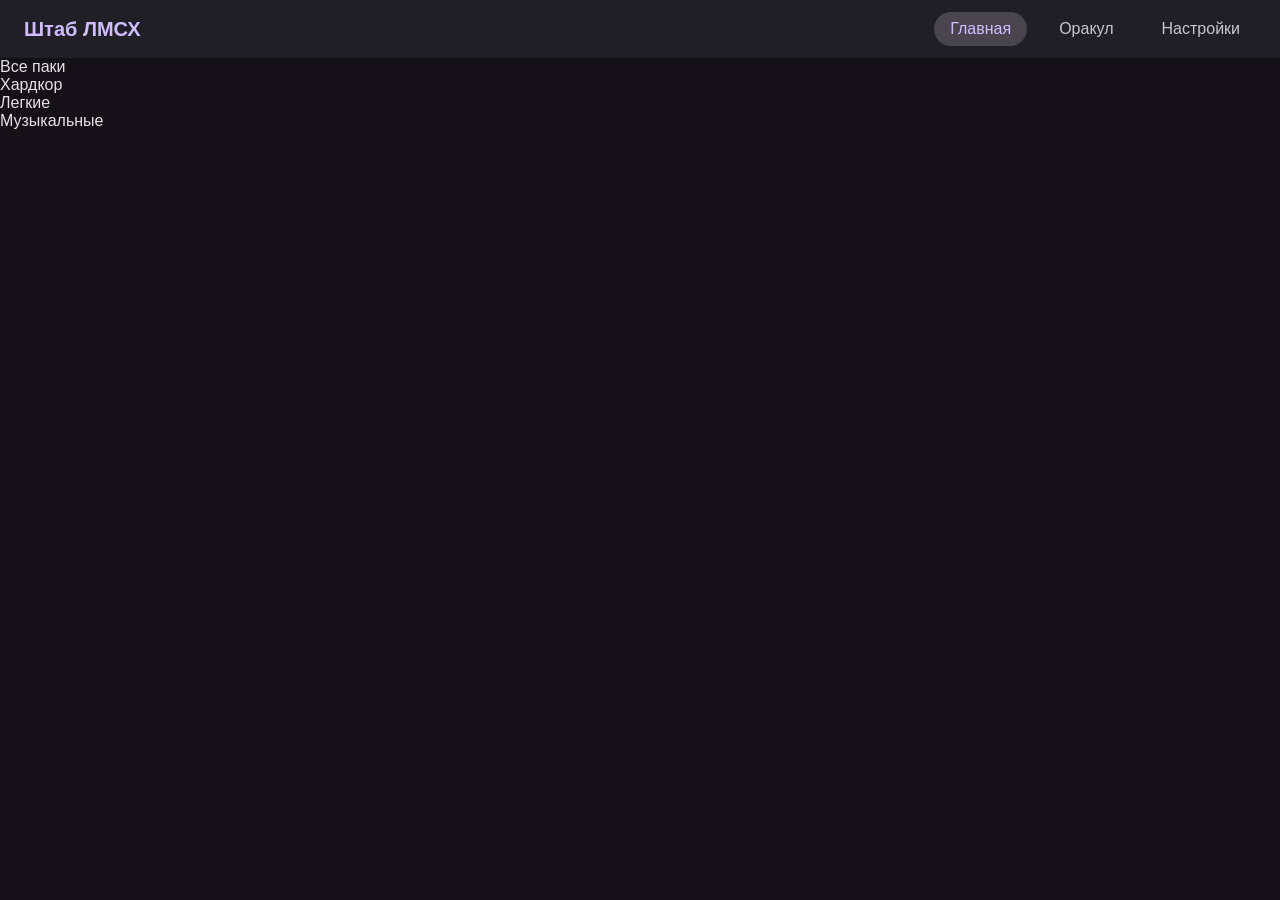
==== index.html @ 04fe7bf9 "Update index.html" ====
<!DOCTYPE html>
<html lang="ru" data-theme="dark">
<head>
    <meta charset="UTF-8">
    <title>Штаб ЛМСХ — Паки</title>
    <link rel="stylesheet" href="style.css">
    <script src="theme.js"></script>
    <script src="nav.js" defer></script>
</head>
<body>

    <div class="filter-nav" id="category-filter">
        <div class="chip active" onclick="filterPacks('all')">Все паки</div>
        <div class="chip" onclick="filterPacks('hard')">Хардкор</div>
        <div class="chip" onclick="filterPacks('easy')">Легкие</div>
        <div class="chip" onclick="filterPacks('music')">Музыкальные</div>
    </div>

    <main id="packs-grid" class="grid"></main>

    <script>
        function filterPacks(category) {
            // Управление активным чипсом
            document.querySelectorAll('.chip').forEach(c => c.classList.remove('active'));
            event.target.classList.add('active');
            
            // Логика фильтрации
            console.log("Фильтр по категории:", category);
            // Тут будет код, который скрывает/показывает карточки .card с нужным data-category
        }
    </script>
</body>
</html>
---- style.css ----
/* style.css — Единый каркас Штаба */
:root {
    --bg: #141218;
    --surface: #211f26;
    --text: #e6e1e5;
    --primary: #d0bcff;
}

body {
    background-color: var(--md-sys-color-background, var(--bg));
    color: var(--md-sys-color-on-background, var(--text));
    font-family: 'Segoe UI', Roboto, Helvetica, Arial, sans-serif;
    margin: 0;
    padding: 0;
    transition: background 0.3s;
}

.main-container {
    max-width: 900px;
    margin: 32px auto;
    padding: 0 16px;
}

.card {
    background-color: var(--md-sys-color-surface, var(--surface));
    border-radius: 16px;
    padding: 24px;
    margin-bottom: 24px;
    border: 1px solid rgba(255,255,255,0.05);
}
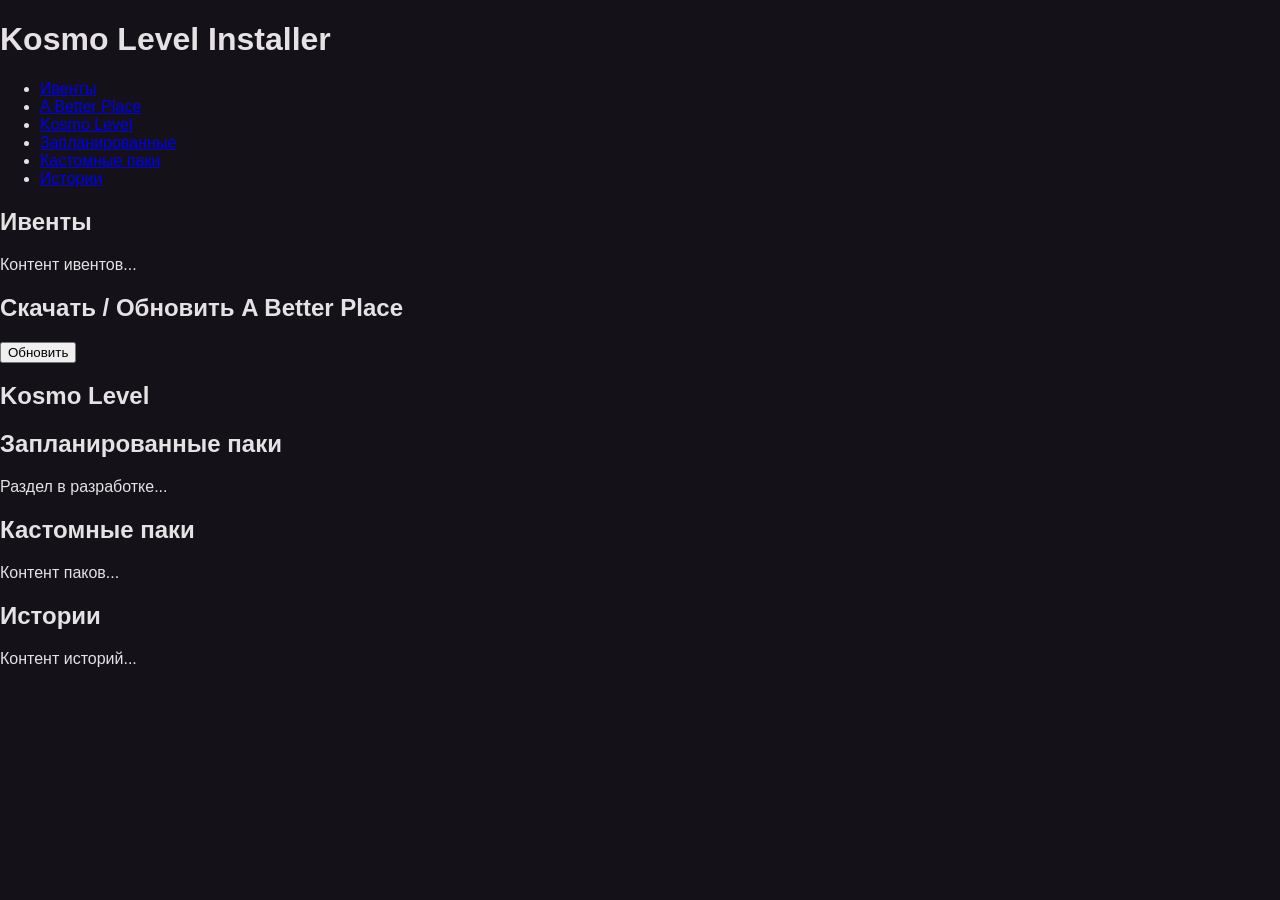
==== commit 8fafc877: "Update index.html" ====
--- a/index.html
+++ b/index.html
@@ -1,33 +1,35 @@
 <!DOCTYPE html>
-<html lang="ru" data-theme="dark">
+<html lang="ru">
 <head>
     <meta charset="UTF-8">
-    <title>Штаб ЛМСХ — Паки</title>
+    <meta name="viewport" content="width=device-width, initial-scale=1.0">
+    <title>Kosmo Level Installer</title>
     <link rel="stylesheet" href="style.css">
-    <script src="theme.js"></script>
-    <script src="nav.js" defer></script>
 </head>
 <body>
 
-    <div class="filter-nav" id="category-filter">
-        <div class="chip active" onclick="filterPacks('all')">Все паки</div>
-        <div class="chip" onclick="filterPacks('hard')">Хардкор</div>
-        <div class="chip" onclick="filterPacks('easy')">Легкие</div>
-        <div class="chip" onclick="filterPacks('music')">Музыкальные</div>
-    </div>
+<header>
+    <h1>Kosmo Level Installer</h1>
+</header>
 
-    <main id="packs-grid" class="grid"></main>
+<nav class="toc">
+    <ul>
+        <li><a href="#events">Ивенты</a></li>
+        <li><a href="#better-place">A Better Place</a></li>
+        <li><a href="#kosmo-level">Kosmo Level</a></li>
+        <li><a href="#planned">Запланированные</a></li>
+        <li><a href="#custom">Кастомные паки</a></li>
+        <li><a href="#stories">Истории</a></li>
+    </ul>
+</nav>
 
-    <script>
-        function filterPacks(category) {
-            // Управление активным чипсом
-            document.querySelectorAll('.chip').forEach(c => c.classList.remove('active'));
-            event.target.classList.add('active');
-            
-            // Логика фильтрации
-            console.log("Фильтр по категории:", category);
-            // Тут будет код, который скрывает/показывает карточки .card с нужным data-category
-        }
-    </script>
+<section id="events"><h2>Ивенты</h2><p>Контент ивентов...</p></section>
+<section id="better-place"><h2>Скачать / Обновить A Better Place</h2><button class="btn-main">Обновить</button></section>
+<section id="kosmo-level"><h2>Kosmo Level</h2><div id="packs-container"></div></section>
+<section id="planned"><h2>Запланированные паки</h2><p class="empty-msg">Раздел в разработке...</p></section>
+<section id="custom"><h2>Кастомные паки</h2><p>Контент паков...</p></section>
+<section id="stories"><h2>Истории</h2><p>Контент историй...</p></section>
+
+<script src="app.js"></script>
 </body>
 </html>
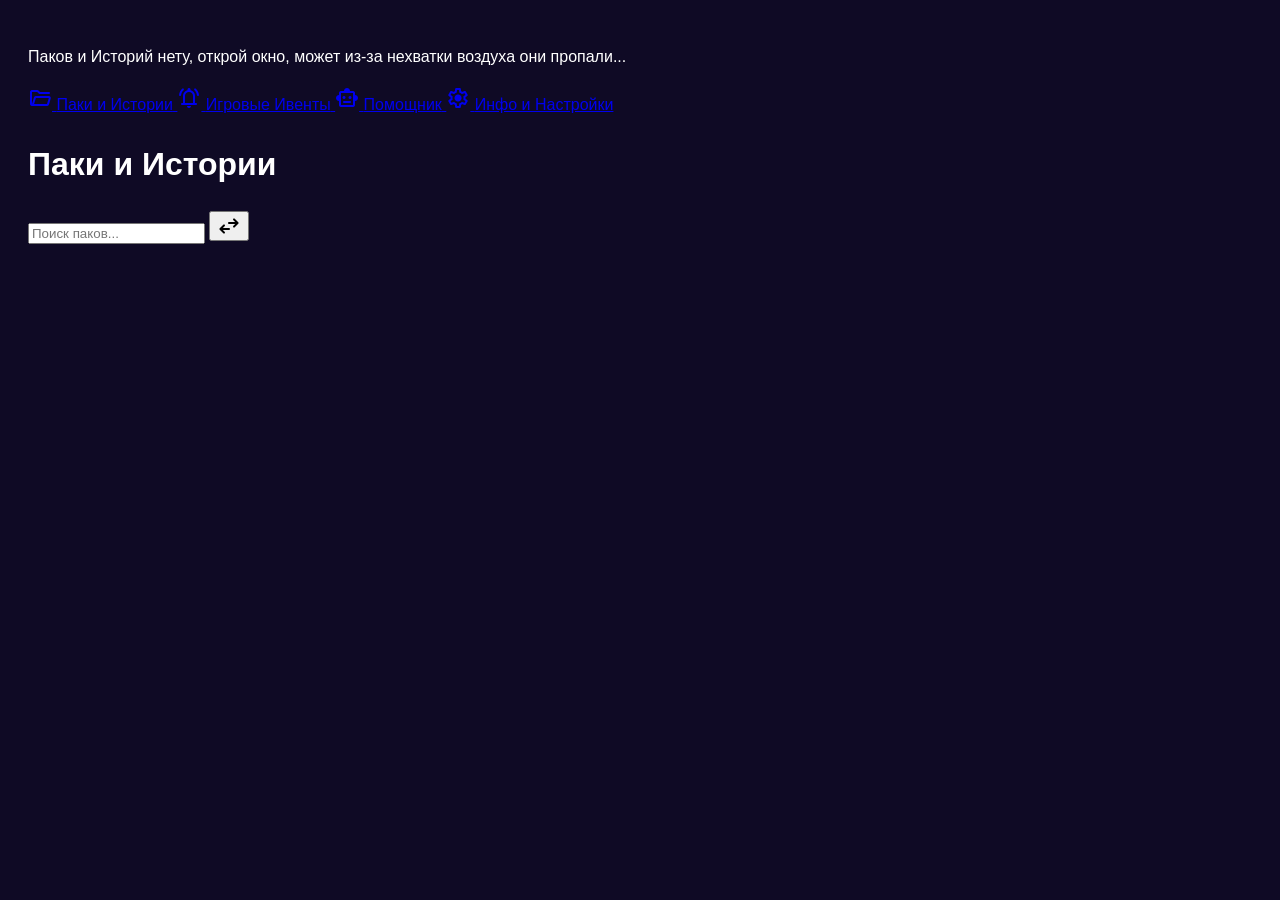
==== commit 28900915: "Update title and add search functionality" ====
--- a/index.html
+++ b/index.html
@@ -3,33 +3,63 @@
 <head>
     <meta charset="UTF-8">
     <meta name="viewport" content="width=device-width, initial-scale=1.0">
-    <title>Kosmo Level Installer</title>
+    <title>Kosmo Level Installer - Packs and Historys</title>
     <link rel="stylesheet" href="style.css">
+    <link href="https://fonts.googleapis.com/css2?family=Material+Symbols+Rounded:opsz,wght,FILL,GRAD@24,700,1,0" rel="stylesheet">
 </head>
 <body>
 
-<header>
-    <h1>Kosmo Level Installer</h1>
-</header>
+    <div id="loader">
+        <p id="easter-egg">Паков и Историй нету, открой окно, может из-за нехватки воздуха они пропали...</p>
+    </div>
 
-<nav class="toc">
-    <ul>
-        <li><a href="#events">Ивенты</a></li>
-        <li><a href="#better-place">A Better Place</a></li>
-        <li><a href="#kosmo-level">Kosmo Level</a></li>
-        <li><a href="#planned">Запланированные</a></li>
-        <li><a href="#custom">Кастомные паки</a></li>
-        <li><a href="#stories">Истории</a></li>
-    </ul>
-</nav>
+    <div id="nav-placeholder"></div>
 
-<section id="events"><h2>Ивенты</h2><p>Контент ивентов...</p></section>
-<section id="better-place"><h2>Скачать / Обновить A Better Place</h2><button class="btn-main">Обновить</button></section>
-<section id="kosmo-level"><h2>Kosmo Level</h2><div id="packs-container"></div></section>
-<section id="planned"><h2>Запланированные паки</h2><p class="empty-msg">Раздел в разработке...</p></section>
-<section id="custom"><h2>Кастомные паки</h2><p>Контент паков...</p></section>
-<section id="stories"><h2>Истории</h2><p>Контент историй...</p></section>
+    <main class="content">
+        <h1>Паки и Истории</h1>
+        
+        <div class="search-container">
+            <div id="search-wrapper">
+                <input type="text" id="search-input" placeholder="Поиск паков..." class="normal-input">
+                <button id="mode-toggle" class="material-symbols-rounded">swap_horiz</button>
+            </div>
+        </div>
 
-<script src="app.js"></script>
+        <div id="content-area">
+            </div>
+    </main>
+
+    <script>
+        // 1. Пасхалка и загрузка данных
+        window.addEventListener('load', async () => {
+            try {
+                // Имитация задержки для отображения пасхалки (можно убрать в финале)
+                await new Promise(resolve => setTimeout(resolve, 1500));
+                
+                const response = await fetch('data.json');
+                const data = await response.json();
+                
+                document.getElementById('loader').style.display = 'none';
+                console.log("Данные загружены, воздух в штабе в норме.");
+            } catch (e) {
+                document.getElementById('easter-egg').innerText = "Ошибка загрузки: Окно закрыто, воздух не поступает.";
+            }
+        });
+
+        // 2. Загрузка навигации
+        fetch('nav.html').then(res => res.text()).then(data => {
+            document.getElementById('nav-placeholder').innerHTML = data;
+        });
+
+        // 3. Логика переключения поиска
+        const input = document.getElementById('search-input');
+        const toggle = document.getElementById('mode-toggle');
+
+        toggle.onclick = () => {
+            input.classList.toggle('normal-input');
+            input.classList.toggle('ai-input');
+            input.placeholder = input.classList.contains('ai-input') ? "Core Node 2.5: Задайте вопрос..." : "Поиск паков...";
+        };
+    </script>
 </body>
 </html>
--- a/style.css
+++ b/style.css
@@ -1,30 +1,18 @@
-/* style.css — Единый каркас Штаба */
 :root {
-    --bg: #141218;
-    --surface: #211f26;
-    --text: #e6e1e5;
-    --primary: #d0bcff;
+    --bg: #0f0a25;
+    --card: #1a1a35;
+    --accent: #6c5ce7;
+    --text: #ffffff;
 }
 
-body {
-    background-color: var(--md-sys-color-background, var(--bg));
-    color: var(--md-sys-color-on-background, var(--text));
-    font-family: 'Segoe UI', Roboto, Helvetica, Arial, sans-serif;
-    margin: 0;
-    padding: 0;
-    transition: background 0.3s;
-}
+body { background: var(--bg); color: var(--text); font-family: 'Segoe UI', sans-serif; padding: 20px; line-height: 1.6; }
 
-.main-container {
-    max-width: 900px;
-    margin: 32px auto;
-    padding: 0 16px;
-}
+/* Оглавление */
+.toc ul { display: flex; flex-wrap: wrap; gap: 10px; list-style: none; padding: 0; }
+.toc a { color: var(--accent); border: 1px solid var(--accent); padding: 5px 15px; border-radius: 20px; text-decoration: none; transition: 0.3s; }
+.toc a:hover { background: var(--accent); color: white; }
 
-.card {
-    background-color: var(--md-sys-color-surface, var(--surface));
-    border-radius: 16px;
-    padding: 24px;
-    margin-bottom: 24px;
-    border: 1px solid rgba(255,255,255,0.05);
-}
+/* Секции */
+section { background: var(--card); padding: 20px; border-radius: 16px; margin: 20px 0; }
+.empty-msg { opacity: 0.6; font-style: italic; }
+.btn-main { background: var(--accent); color: white; border: none; padding: 10px 20px; border-radius: 8px; cursor: pointer; }
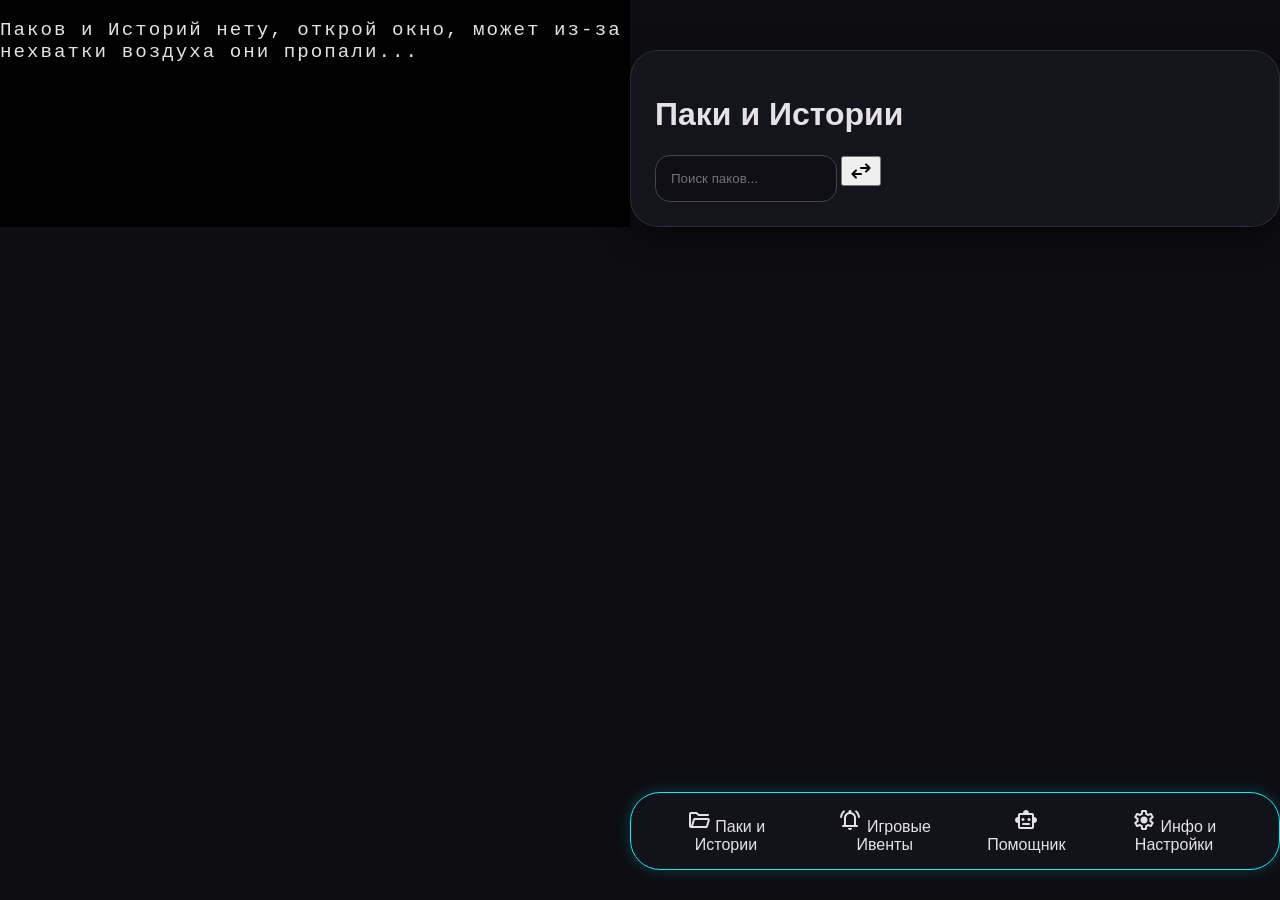
==== commit f2305521: "Update index.html" ====
--- a/index.html
+++ b/index.html
@@ -6,6 +6,8 @@
     <title>Kosmo Level Installer - Packs and Historys</title>
     <link rel="stylesheet" href="style.css">
     <link href="https://fonts.googleapis.com/css2?family=Material+Symbols+Rounded:opsz,wght,FILL,GRAD@24,700,1,0" rel="stylesheet">
+    <link rel="icon" type="image/jpeg" href="image_1783243002378.jpeg">
+    <link rel="apple-touch-icon" href="image_1783243002378.jpeg">
 </head>
 <body>
 
@@ -30,36 +32,66 @@
     </main>
 
     <script>
-        // 1. Пасхалка и загрузка данных
+        // 1. Логика загрузки данных и скрытия пасхалки
         window.addEventListener('load', async () => {
             try {
-                // Имитация задержки для отображения пасхалки (можно убрать в финале)
+                // Искусственная задержка 1.5 сек, чтобы рассмотреть пасхалку
                 await new Promise(resolve => setTimeout(resolve, 1500));
                 
                 const response = await fetch('data.json');
+                if (!response.ok) throw new Error('Файл не найден');
                 const data = await response.json();
                 
-                document.getElementById('loader').style.display = 'none';
+                // Плавное скрытие лоадера
+                const loader = document.getElementById('loader');
+                loader.style.opacity = '0';
+                setTimeout(() => loader.style.display = 'none', 500);
+                
                 console.log("Данные загружены, воздух в штабе в норме.");
+                renderPacks(data.packs);
             } catch (e) {
                 document.getElementById('easter-egg').innerText = "Ошибка загрузки: Окно закрыто, воздух не поступает.";
             }
         });
 
-        // 2. Загрузка навигации
-        fetch('nav.html').then(res => res.text()).then(data => {
-            document.getElementById('nav-placeholder').innerHTML = data;
-        });
+        // 2. Динамическая подгрузка навигации из nav.html
+        fetch('nav.html')
+            .then(res => {
+                if(!res.ok) throw new Error();
+                return res.text();
+            })
+            .then(data => {
+                document.getElementById('nav-placeholder').innerHTML = data;
+            })
+            .catch(() => console.error("Не удалось загрузить навигационную панель."));
 
-        // 3. Логика переключения поиска
+        // 3. Логика переключения поиска (Обычный / Core Node 2.5)
         const input = document.getElementById('search-input');
         const toggle = document.getElementById('mode-toggle');
 
         toggle.onclick = () => {
             input.classList.toggle('normal-input');
             input.classList.toggle('ai-input');
-            input.placeholder = input.classList.contains('ai-input') ? "Core Node 2.5: Задайте вопрос..." : "Поиск паков...";
+            if (input.classList.contains('ai-input')) {
+                input.placeholder = "Core Node 2.5: Задайте вопрос...";
+            } else {
+                input.placeholder = "Поиск паков...";
+            }
         };
+
+        // Функция рендера паков (простой пример отображения)
+        function renderPacks(packs) {
+            const area = document.getElementById('content-area');
+            if(!packs || packs.length === 0) {
+                area.innerHTML = "<p>Паков пока нет.</p>";
+                return;
+            }
+            area.innerHTML = packs.map(pack => `
+                <div style="background: rgba(255,255,255,0.05); padding: 15px; border-radius: 15px; margin-top: 15px; border: 1px solid rgba(255,255,255,0.1)">
+                    <h3>${pack.name} (v${pack.version})</h3>
+                </div>
+            `).join('');
+        }
     </script>
 </body>
 </html>
--- a/style.css
+++ b/style.css
@@ -1,18 +1,75 @@
+/* Переменные для быстрой смены темы штаба */
 :root {
-    --bg: #0f0a25;
-    --card: #1a1a35;
-    --accent: #6c5ce7;
-    --text: #ffffff;
+    --bg-color: #0d0d12;
+    --card-bg: rgba(25, 25, 35, 0.7);
+    --accent-blue: #00f2ff; /* Цвет твоего неона */
+    --text-color: #e6e1e5;
+    --glass: rgba(255, 255, 255, 0.05);
 }
 
-body { background: var(--bg); color: var(--text); font-family: 'Segoe UI', sans-serif; padding: 20px; line-height: 1.6; }
+body {
+    background-color: var(--bg-color);
+    color: var(--text-color);
+    font-family: 'Segoe UI', sans-serif;
+    margin: 0;
+    padding: 0;
+    display: flex;
+    justify-content: center;
+}
 
-/* Оглавление */
-.toc ul { display: flex; flex-wrap: wrap; gap: 10px; list-style: none; padding: 0; }
-.toc a { color: var(--accent); border: 1px solid var(--accent); padding: 5px 15px; border-radius: 20px; text-decoration: none; transition: 0.3s; }
-.toc a:hover { background: var(--accent); color: white; }
+/* Эффект стекла для карточек */
+.content, .chat-card {
+    background: var(--card-bg);
+    backdrop-filter: blur(15px);
+    border: 1px solid rgba(255, 255, 255, 0.1);
+    border-radius: 28px;
+    padding: 24px;
+    width: 90%;
+    max-width: 600px;
+    margin-top: 50px;
+    box-shadow: 0 8px 32px rgba(0, 0, 0, 0.5);
+}
 
-/* Секции */
-section { background: var(--card); padding: 20px; border-radius: 16px; margin: 20px 0; }
-.empty-msg { opacity: 0.6; font-style: italic; }
-.btn-main { background: var(--accent); color: white; border: none; padding: 10px 20px; border-radius: 8px; cursor: pointer; }
+/* Плавающая навигация */
+.floating-nav {
+    position: fixed;
+    bottom: 30px;
+    background: rgba(20, 20, 30, 0.85);
+    backdrop-filter: blur(20px);
+    border: 1px solid var(--accent-blue);
+    border-radius: 30px;
+    padding: 15px 30px;
+    display: flex;
+    gap: 25px;
+    box-shadow: 0 0 15px rgba(0, 242, 255, 0.2);
+}
+
+.nav-item {
+    color: var(--text-color);
+    text-decoration: none;
+    text-align: center;
+    transition: 0.3s;
+}
+
+.nav-item:hover { color: var(--accent-blue); text-shadow: 0 0 10px var(--accent-blue); }
+
+/* Настройка полей ввода */
+input {
+    background: rgba(0, 0, 0, 0.3);
+    border: 1px solid #444;
+    color: white;
+    padding: 15px;
+    border-radius: 15px;
+    transition: all 0.4s cubic-bezier(0.175, 0.885, 0.32, 1.275);
+}
+
+.normal-input { width: 150px; }
+.ai-input { width: 100%; border-color: var(--accent-blue); box-shadow: 0 0 10px rgba(0, 242, 255, 0.3); }
+
+/* Лоадер-пасхалка */
+#loader {
+    background: #000;
+    font-family: 'Courier New', monospace;
+    font-size: 1.2rem;
+    letter-spacing: 2px;
+}
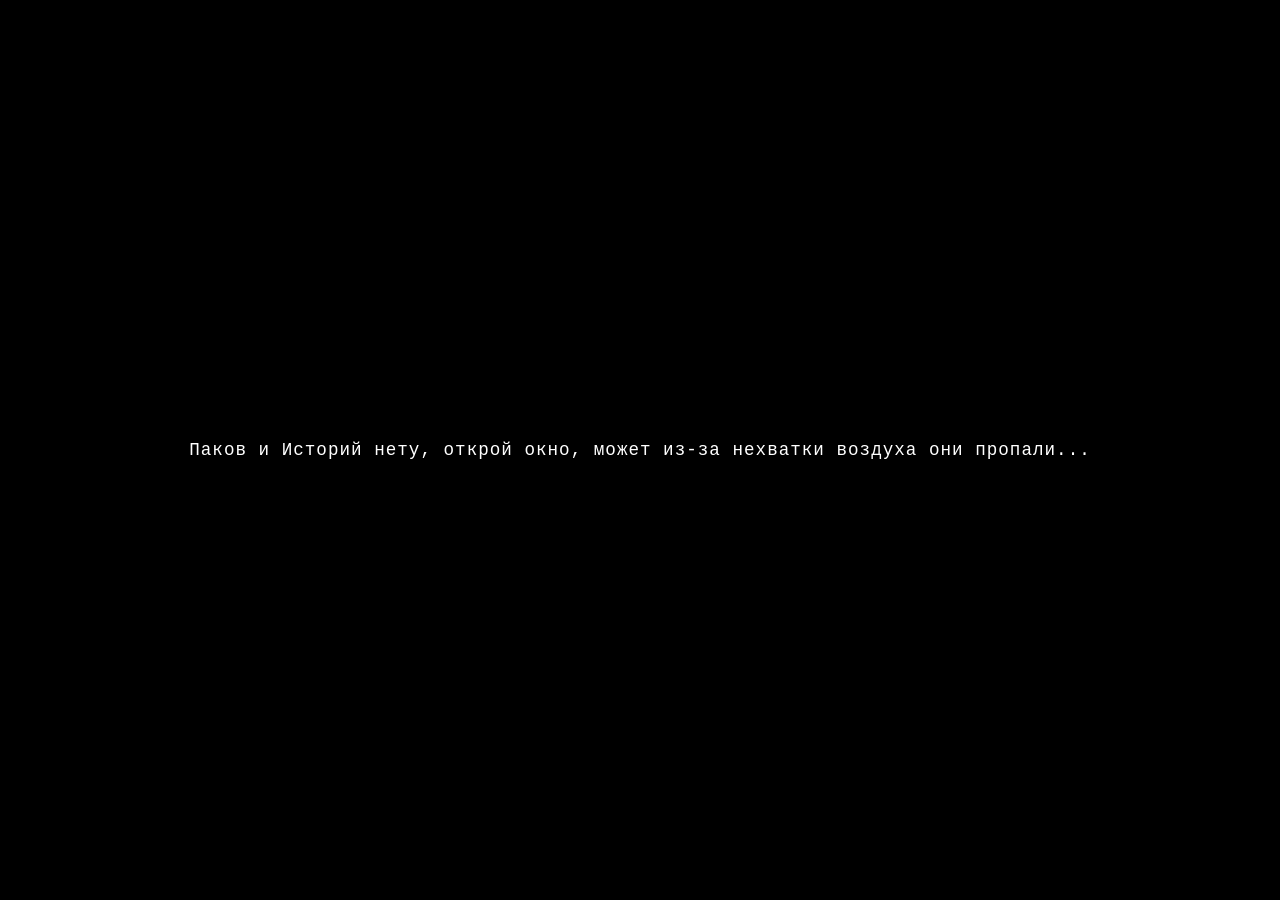
==== commit 96ce4685: "Update index.html" ====
--- a/index.html
+++ b/index.html
@@ -65,19 +65,55 @@
             })
             .catch(() => console.error("Не удалось загрузить навигационную панель."));
 
-        // 3. Логика переключения поиска (Обычный / Core Node 2.5)
-        const input = document.getElementById('search-input');
-        const toggle = document.getElementById('mode-toggle');
+        // 3. Логика переключения поиска и перенаправления
+const input = document.getElementById('search-input');
+const toggle = document.getElementById('mode-toggle');
 
-        toggle.onclick = () => {
-            input.classList.toggle('normal-input');
-            input.classList.toggle('ai-input');
-            if (input.classList.contains('ai-input')) {
-                input.placeholder = "Core Node 2.5: Задайте вопрос...";
-            } else {
-                input.placeholder = "Поиск паков...";
-            }
-        };
+// Функция для отправки текста на страницу Помощника
+function redirectToAssistant() {
+    const query = input.value.trim();
+    if (query) {
+        // Сохраняем запрос в локальное хранилище браузера
+        localStorage.setItem('assistant_query', query);
+        // Перенаправляем на страницу помощника
+        window.location.href = 'assistant.html';
+    } else {
+        input.placeholder = "Введите вопрос перед отправкой...";
+    }
+}
+
+toggle.onclick = () => {
+    if (input.classList.contains('ai-input')) {
+        if (input.value.trim() !== '') {
+            redirectToAssistant();
+        } else {
+            // Если пусто — сдуваем поле обратно
+            input.classList.remove('ai-input');
+            input.classList.add('normal-input');
+            input.placeholder = "Поиск паков...";
+            toggle.innerText = "swap_horiz"; // Возвращаем иконку стрелочек
+        }
+    } else {
+        input.classList.remove('normal-input');
+        input.classList.add('ai-input');
+        input.placeholder = "Core Node 2.5: Задайте вопрос...";
+        toggle.innerText = "send";
+    }
+};
+
+
+// Слушаем нажатие Enter в поле ввода
+input.addEventListener('keydown', (e) => {
+    if (e.key === 'Enter') {
+        if (input.classList.contains('ai-input')) {
+            redirectToAssistant();
+        } else {
+            // Обычный поиск по пакам (можно дописать позже)
+            console.log("Обычный поиск по пакам:", input.value);
+        }
+    }
+});
+
 
         // Функция рендера паков (простой пример отображения)
         function renderPacks(packs) {
--- a/style.css
+++ b/style.css
@@ -1,10 +1,9 @@
-/* Переменные для быстрой смены темы штаба */
+/* Переменные темы штаба ЛМСХ */
 :root {
     --bg-color: #0d0d12;
     --card-bg: rgba(25, 25, 35, 0.7);
-    --accent-blue: #00f2ff; /* Цвет твоего неона */
+    --accent-blue: #00f2ff; /* Цвет твоего неонового кота */
     --text-color: #e6e1e5;
-    --glass: rgba(255, 255, 255, 0.05);
 }
 
 body {
@@ -15,61 +14,102 @@
     padding: 0;
     display: flex;
     justify-content: center;
+    min-height: 100vh;
 }
 
-/* Эффект стекла для карточек */
-.content, .chat-card {
+/* Эффект стекла для главного контейнера */
+.content {
     background: var(--card-bg);
     backdrop-filter: blur(15px);
+    -webkit-backdrop-filter: blur(15px);
     border: 1px solid rgba(255, 255, 255, 0.1);
     border-radius: 28px;
     padding: 24px;
     width: 90%;
     max-width: 600px;
-    margin-top: 50px;
+    margin: 40px 0 120px 0; /* Отступ снизу, чтобы навигация не перекрывала контент */
     box-shadow: 0 8px 32px rgba(0, 0, 0, 0.5);
+    height: fit-content;
 }
 
-/* Плавающая навигация */
+/* Стилизация поиска */
+.search-container {
+    margin: 20px 0;
+}
+#search-wrapper {
+    display: flex;
+    gap: 10px;
+    align-items: center;
+}
+
+input {
+    background: rgba(0, 0, 0, 0.4);
+    border: 1px solid rgba(255, 255, 255, 0.2);
+    color: white;
+    padding: 14px 20px;
+    border-radius: 28px;
+    outline: none;
+    font-size: 1rem;
+    transition: all 0.4s cubic-bezier(0.175, 0.885, 0.32, 1.275);
+}
+
+/* Анимация изменения ширины */
+.normal-input { width: 180px; }
+.ai-input { width: 100%; border-color: var(--accent-blue); box-shadow: 0 0 15px rgba(0, 242, 255, 0.4); }
+
+#mode-toggle {
+    background: rgba(255, 255, 255, 0.1);
+    border: none;
+    color: white;
+    cursor: pointer;
+    padding: 12px;
+    border-radius: 50%;
+    transition: 0.3s;
+}
+#mode-toggle:hover { background: var(--accent-blue); color: black; }
+
+/* КРИТИЧЕСКИЙ ФИКС ПЛАВАЮЩЕЙ НАВИГАЦИИ */
 .floating-nav {
-    position: fixed;
-    bottom: 30px;
-    background: rgba(20, 20, 30, 0.85);
-    backdrop-filter: blur(20px);
-    border: 1px solid var(--accent-blue);
-    border-radius: 30px;
-    padding: 15px 30px;
-    display: flex;
-    gap: 25px;
-    box-shadow: 0 0 15px rgba(0, 242, 255, 0.2);
+    position: fixed !important;
+    bottom: 25px !important;
+    left: 50% !important;
+    transform: translateX(-50%) !important;
+    z-index: 9999 !important;
+    display: flex !important;
+    background: rgba(20, 20, 30, 0.9) !important;
+    backdrop-filter: blur(20px) !important;
+    -webkit-backdrop-filter: blur(20px) !important;
+    border: 1px solid var(--accent-blue) !important;
+    border-radius: 40px !important;
+    padding: 10px 20px !important;
+    gap: 20px !important;
+    box-shadow: 0 10px 30px rgba(0, 242, 255, 0.2) !important;
+    width: max-content !important;
 }
 
 .nav-item {
     color: var(--text-color);
     text-decoration: none;
-    text-align: center;
+    display: flex;
+    flex-direction: column;
+    align-items: center;
+    font-size: 0.7rem;
     transition: 0.3s;
+    cursor: pointer;
 }
-
-.nav-item:hover { color: var(--accent-blue); text-shadow: 0 0 10px var(--accent-blue); }
-
-/* Настройка полей ввода */
-input {
-    background: rgba(0, 0, 0, 0.3);
-    border: 1px solid #444;
-    color: white;
-    padding: 15px;
-    border-radius: 15px;
-    transition: all 0.4s cubic-bezier(0.175, 0.885, 0.32, 1.275);
-}
-
-.normal-input { width: 150px; }
-.ai-input { width: 100%; border-color: var(--accent-blue); box-shadow: 0 0 10px rgba(0, 242, 255, 0.3); }
+.nav-item span { margin-top: 2px; }
+.nav-item:hover { color: var(--accent-blue); text-shadow: 0 0 8px var(--accent-blue); }
 
 /* Лоадер-пасхалка */
 #loader {
-    background: #000;
-    font-family: 'Courier New', monospace;
-    font-size: 1.2rem;
-    letter-spacing: 2px;
+    position: fixed;
+    top: 0; left: 0; width: 100%; height: 100%;
+    background: #000; color: #fff;
+    display: flex; justify-content: center; align-items: center;
+    z-index: 10000;
+    transition: opacity 0.5s ease;
+    padding: 20px;
+    box-sizing: border-box;
+    text-align: center;
 }
+#easter-egg { font-family: 'Courier New', monospace; font-size: 1.1rem; letter-spacing: 1px; }
